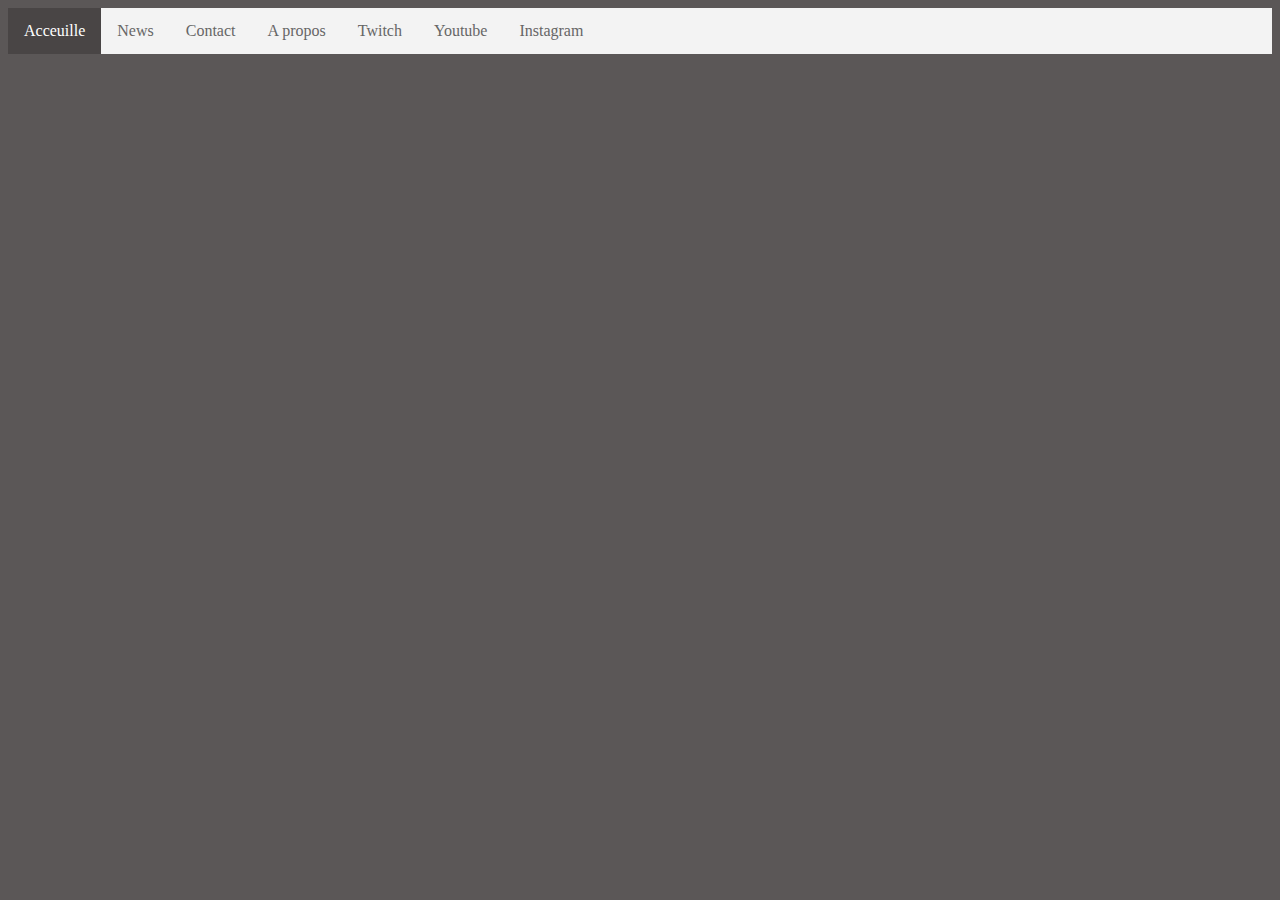
==== Apropos.html @ 1cdcbdc9 "Rename Apropos.php to Apropos.html" ====
<!DOCTYPE html>
<html>
<head>
	<title>A propos</title>


		<meta charset="utf-8">
	<link rel="stylesheet" type="text/css" href="css/css.css">

<!-- Barre de navigation -->
<ul class="nav">
  <li><a class="active" href="/index.php">Acceuille</a></li>
  <li><a href="#news">News</a></li>
  <li><a href="/Contact.php">Contact</a></li>
  <li><a href="#about">A propos</a></li>
  <li><a href="https://www.twitch.tv/redtazz_">Twitch</a></li>
  <li><a href="https://www.youtube.com/channel/UCn5UQG8CkoDvtGV9GGXytWA/videos?view_as=subscriber">Youtube</a></li>
  <li><a href="https://www.instagram.com/redtazz_/">Instagram</a></li>

</head>
<body>


</body>
</html>
---- css/css.css ----
/*all*/

/*Barre de navigation*/

ul.nav {
    list-style-type: none;
    margin: 0;
    padding: 0;
    overflow: hidden;
/*    border: 1px solid #e7e7e7;*/
    background-color: #f3f3f3;
}

li {
    float: left;
}

li a {
    display: block;
    color: #666;
    text-align: center;
    padding: 14px 16px;
    text-decoration: none;
}

li a:hover:not(.active) {
    background-color: #ddd;
}

li a.active {
    color: white;
    background-color: #494545;
}

/*Background*/

body {
    background-color: #5B5757;
    color: black;
}
/*----------------------------------------------------------------------------------------------------------------------------------------------------------------------*/
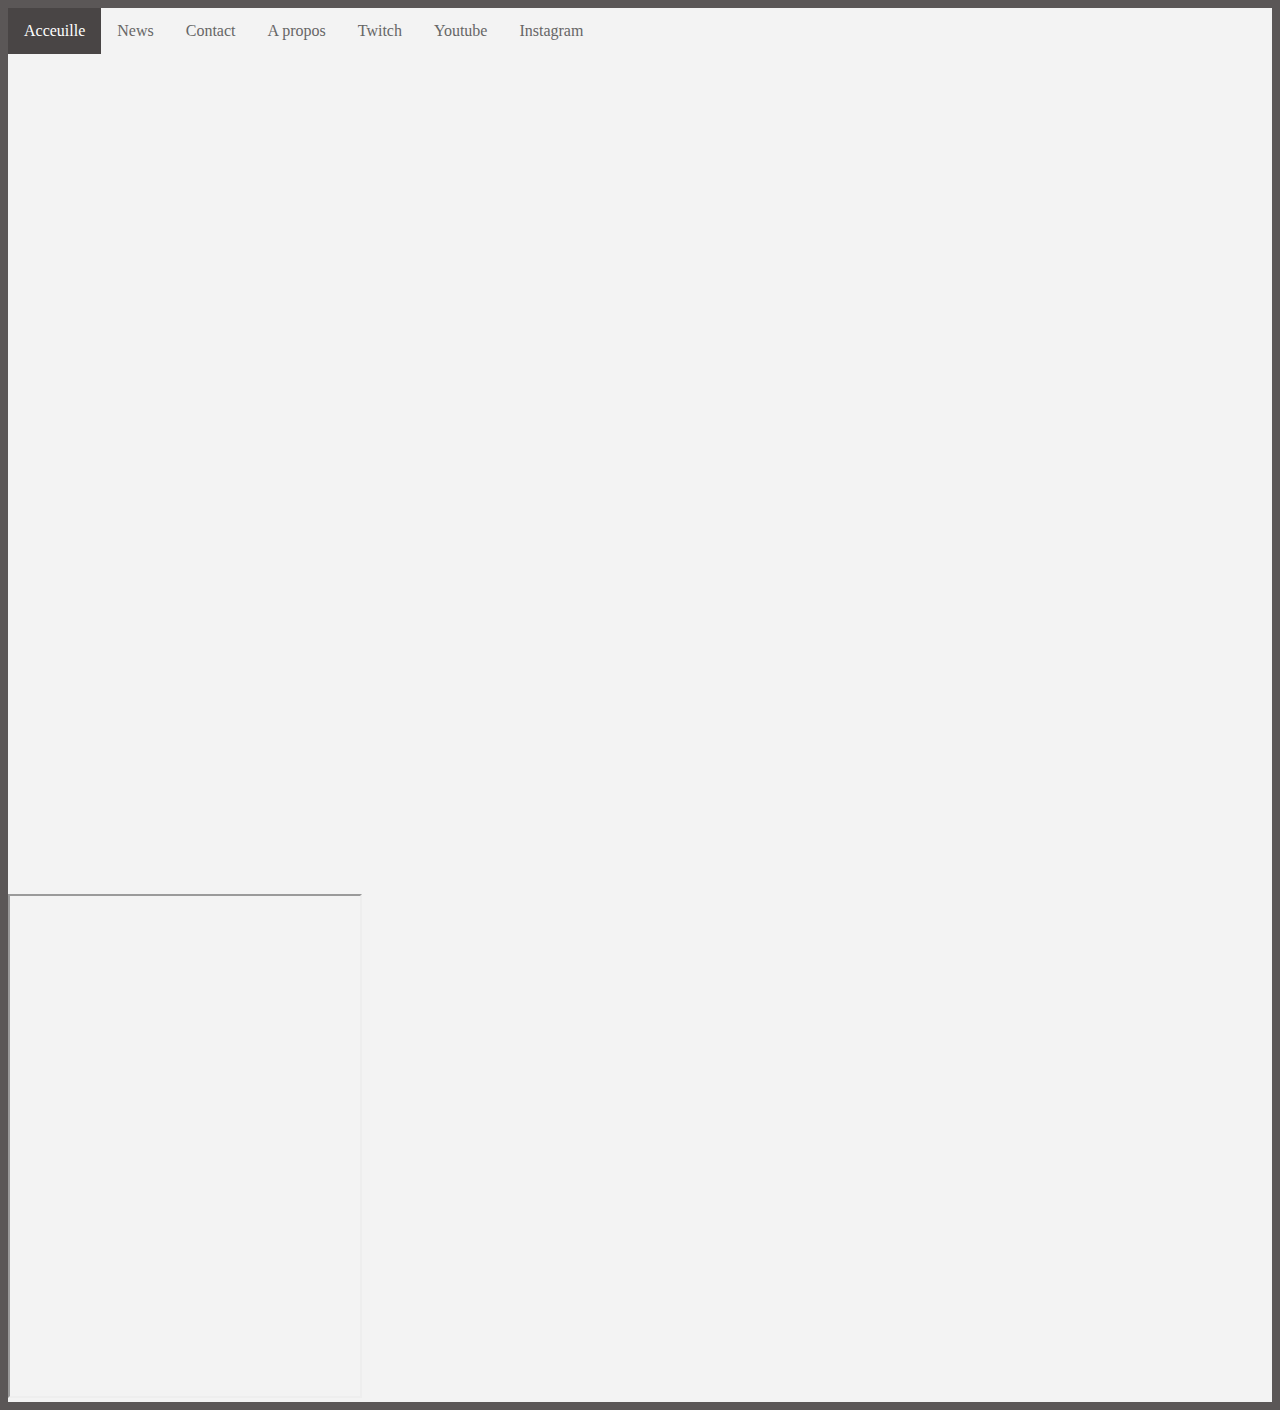
==== commit 7fe9f3b6: "Add files via upload" ====
--- a/Apropos.html
+++ b/Apropos.html
@@ -20,6 +20,33 @@
 </head>
 <body>
 
+<!-- discord -->
+<iframe 
+src="https://discord.com/widget?id=477804932498718721&theme=dark" 
+width="350" 
+height="500" 
+allowtransparency="true" 
+frameborder="0" 
+sandbox="allow-popups allow-popups-to-escape-sandbox allow-same-origin allow-scripts">
+</iframe>
+
+<!-- twitch -->
+<iframe 
+src="https://player.twitch.tv/?channel=redtazz_&parent=www.example.com" 
+frameborder="0" 
+allowfullscreen="true" 
+scrolling="no" 
+height="378" 
+width="1080">
+  
+</iframe>
+<!-- chat twitch -->
+<iframe
+  id="chat_embed"
+  src="https://www.twitch.tv/embed/redtazz_/chat?parent=www.example.com"
+  height="500"
+  width="350">
+</iframe>
 
 </body>
-</html>
+</html>--- a/css/css.css
+++ b/css/css.css
@@ -2,6 +2,10 @@
 /*all*/
 
 /*Barre de navigation*/
+
+li a.twitch {
+ color: #7f00ff;   
+}
 
 ul.nav {
     list-style-type: none;
@@ -39,4 +43,4 @@
     background-color: #5B5757;
     color: black;
 }
-/*----------------------------------------------------------------------------------------------------------------------------------------------------------------------*/+/*----------------------------------------------------------------------------------------------------------------------------------------------------------------------*/
